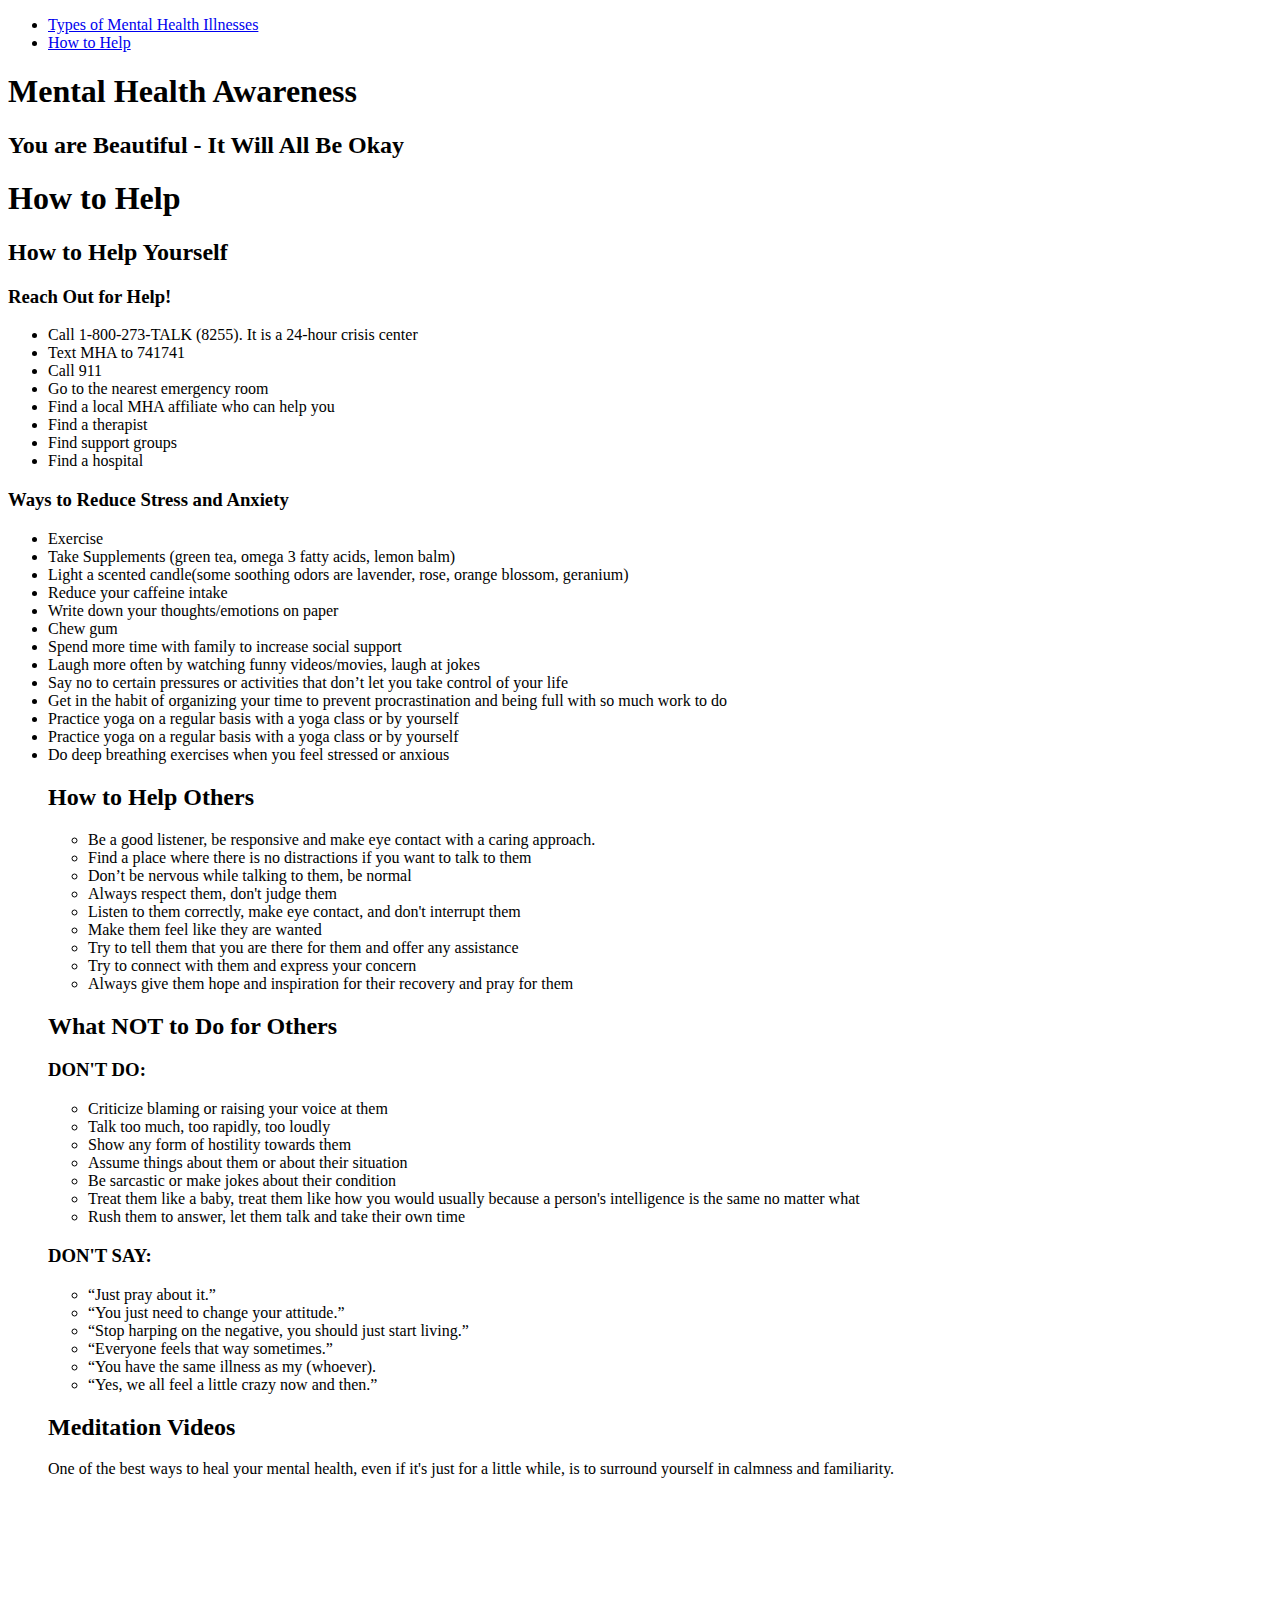
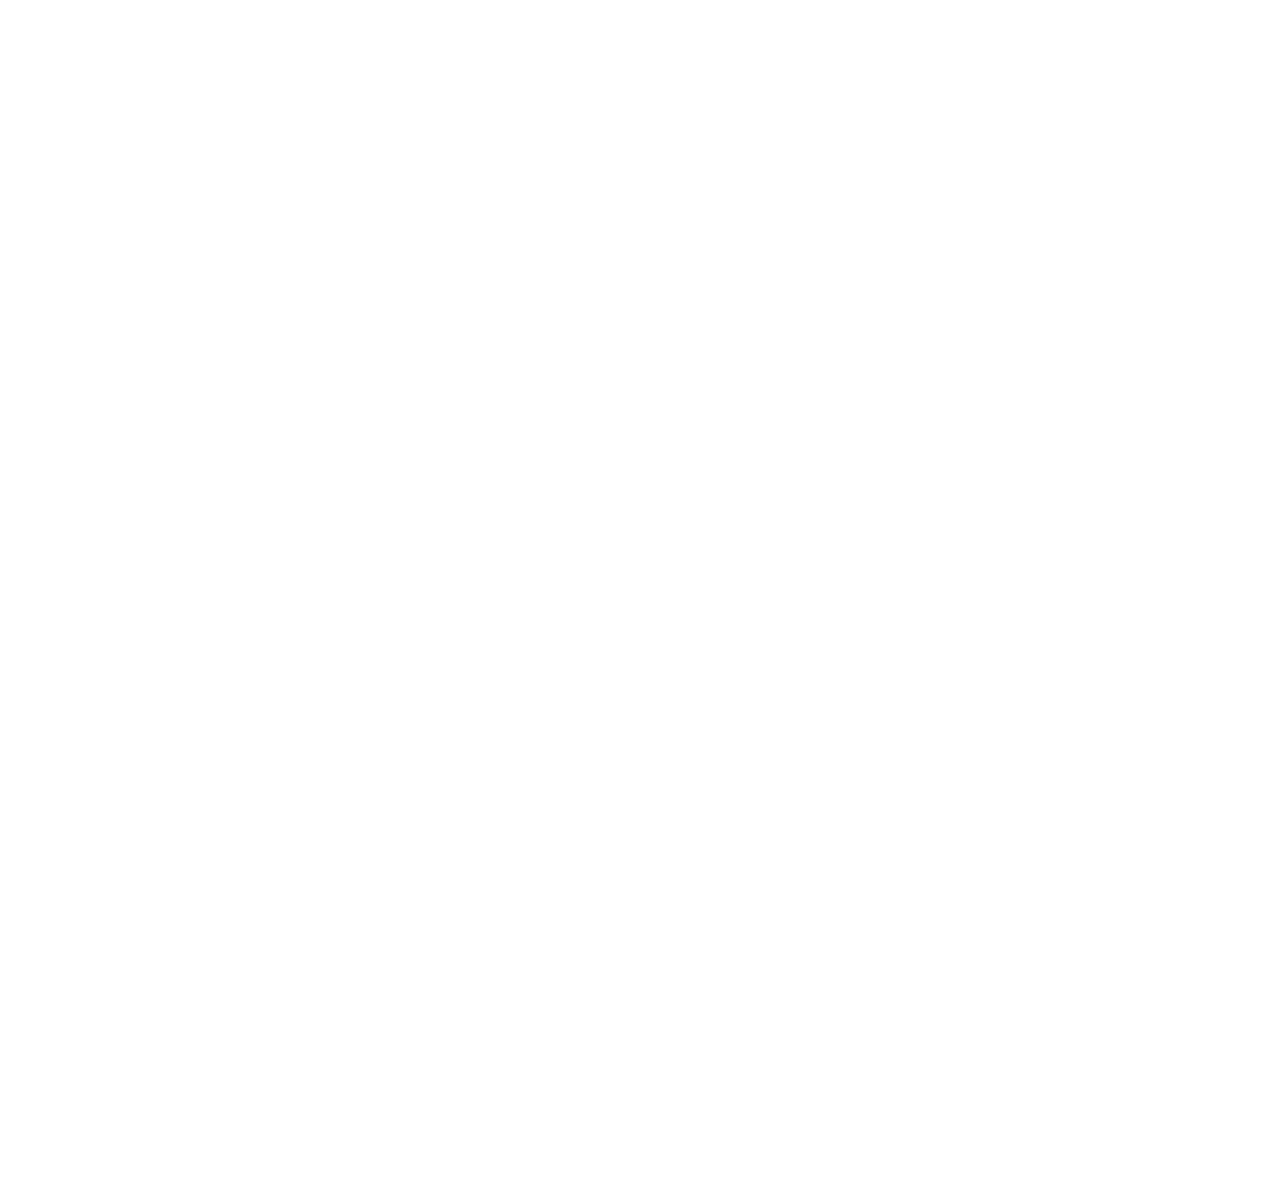
==== index.html @ ea76aaff "Add files via upload" ====
<!DOCTYPE html>
<html>

<head>
	<link rel="stylesheet" href="style.css">
</head>

<body class="fontforall">

	<!--Top of the page and title-->
	<ul class="navigation" class="li" class="nav">
		<li><a href="https://MentalHealthAwareness.audreybediako.repl.co">Types of Mental Health Illnesses</a></li>
		<li><a href="https://MentalHealthAwareness-page-2.audreybediako.repl.co">How to Help</a></li>
	</ul>

	<h1>Mental Health Awareness</h1>
	<h2 class="h2">You are Beautiful - It Will All Be Okay</h2>

	<h1>How to Help</h1>

	<h2>How to Help Yourself</h2>

	<h3>Reach Out for Help!</h3>

	<ul>
		<li class="li">Call 1-800-273-TALK (8255). It is a 24-hour crisis center</li>
		<li class="li">Text MHA to 741741</li>
		<li class="li">Call 911</li>
		<li class="li">Go to the nearest emergency room</li>
		<li class="li">Find a local MHA affiliate who can help you</li>
		<li class="li">Find a therapist</li>
		<li class="li">Find support groups</li>
		<li class="li">Find a hospital</li>
	</ul>

	<h3>Ways to Reduce Stress and Anxiety</h3>

	<ul>
		<li class="li">Exercise</li>
		<li class="li">Take Supplements (green tea, omega 3 fatty acids, lemon balm)</li>
		<li class="li">Light a scented candle(some soothing odors are lavender, rose, orange blossom, geranium)</li>
		<li class="li">Reduce your caffeine intake</li>
		<li class="li">Write down your thoughts/emotions on paper</li>
		<li class="li">Chew gum</li>
		<li class="li">Spend more time with family to increase social support</li>
		<li class="li">Laugh more often by watching funny videos/movies, laugh at jokes</li>
		<li class="li">Say no to certain pressures or activities that don’t let you take control of your life</li>
		<li class="li">Get in the habit of organizing your time to prevent procrastination and being full with so much work to
			do
		</li>
		<li class="li">Practice yoga on a regular basis with a yoga class or by yourself</li>
		<li class="li">Practice yoga on a regular basis with a yoga class or by yourself</li>
		<li class="li">Do deep breathing exercises when you feel stressed or anxious</li>


		<h2>How to Help Others</h2>
		<ul>
			<li class="li">Be a good listener, be responsive and make eye contact with a caring approach.</li>
			<li class="li">Find a place where there is no distractions if you want to talk to them</li>
			<li class="li">Don’t be nervous while talking to them, be normal</li>
			<li class="li">Always respect them, don't judge them</li>
			<li class="li">Listen to them correctly, make eye contact, and don't interrupt them</li>
			<li class="li">Make them feel like they are wanted</li>
			<li class="li">Try to tell them that you are there for them and offer any assistance</li>
			<li class="li">Try to connect with them and express your concern</li>
			<li class="li">Always give them hope and inspiration for their recovery and pray for them</li>
		</ul>
		<h2> What NOT to Do for Others</h2>
		<h3>DON'T DO:</h3>
		<ul>
			<li class="li">Criticize blaming or raising your voice at them</li>
			<li class="li">Talk too much, too rapidly, too loudly</li>
			<li class="li">Show any form of hostility towards them</li>
			<li class="li">Assume things about them or about their situation</li>
			<li class="li">Be sarcastic or make jokes about their condition</li>
			<li class="li">Treat them like a baby, treat them like how you would usually because a person's intelligence is the same
				no matter what</li>
			<li class="li">Rush them to answer, let them talk and take their own time</li>
		</ul>
		<h3>DON'T SAY:</h3>
		<ul>
			<li class="li">“Just pray about it.”</li>
			<li class="li">“You just need to change your attitude.”</li>
			<li class="li">“Stop harping on the negative, you should just start living.”</li>
			<li class="li">“Everyone feels that way sometimes.”</li>
			<li class="li">“You have the same illness as my (whoever).</li>
			<li class="li">“Yes, we all feel a little crazy now and then.”</li>
		</ul>


		<h2>Meditation Videos</h2>
		<p>One of the best ways to heal your mental health, even if it's just for a little while, is to surround yourself in calmness
			and familiarity.</p>

		<iframe width="560" height="315" src="https://www.youtube.com/embed/inpok4MKVLM" frameborder="0" allow="accelerometer; autoplay; clipboard-write; encrypted-media; gyroscope; picture-in-picture"
		 allowfullscreen class="iframer"></iframe>

		<iframe width="560" height="315" src="https://www.youtube.com/embed/O-6f5wQXSu8" frameborder="0" allow="accelerometer; autoplay; clipboard-write; encrypted-media; gyroscope; picture-in-picture"
		 allowfullscreen class="iframel"></iframe>

		<iframe width="560" height="315" src="https://www.youtube.com/embed/z6X5oEIg6Ak" frameborder="0" allow="accelerometer; autoplay; clipboard-write; encrypted-media; gyroscope; picture-in-picture"
		 allowfullscreen class="iframer"></iframe>

		<iframe width="560" height="315" src="https://www.youtube.com/embed/86m4RC_ADEY" frameborder="0" allow="accelerometer; autoplay; clipboard-write; encrypted-media; gyroscope; picture-in-picture"
		 allowfullscreen class="iframel"></iframe>

		<iframe width="560" height="315" src="https://www.youtube.com/embed/dXrkP_z2wG4" frameborder="0" allow="accelerometer; autoplay; clipboard-write; encrypted-media; gyroscope; picture-in-picture"
		 allowfullscreen class="iframer"></iframe>

		<iframe width="560" height="315" src="https://www.youtube.com/embed/W19PdslW7iw" frameborder="0" allow="accelerometer; autoplay; clipboard-write; encrypted-media; gyroscope; picture-in-picture"
		 allowfullscreen class="iframel"></iframe>

		<iframe width="560" height="315" src="https://www.youtube.com/embed/Xl_B45DpMLU" frameborder="0" allow="accelerometer; autoplay; clipboard-write; encrypted-media; gyroscope; picture-in-picture"
		 allowfullscreen class="iframer"></iframe>

</body>

</html>
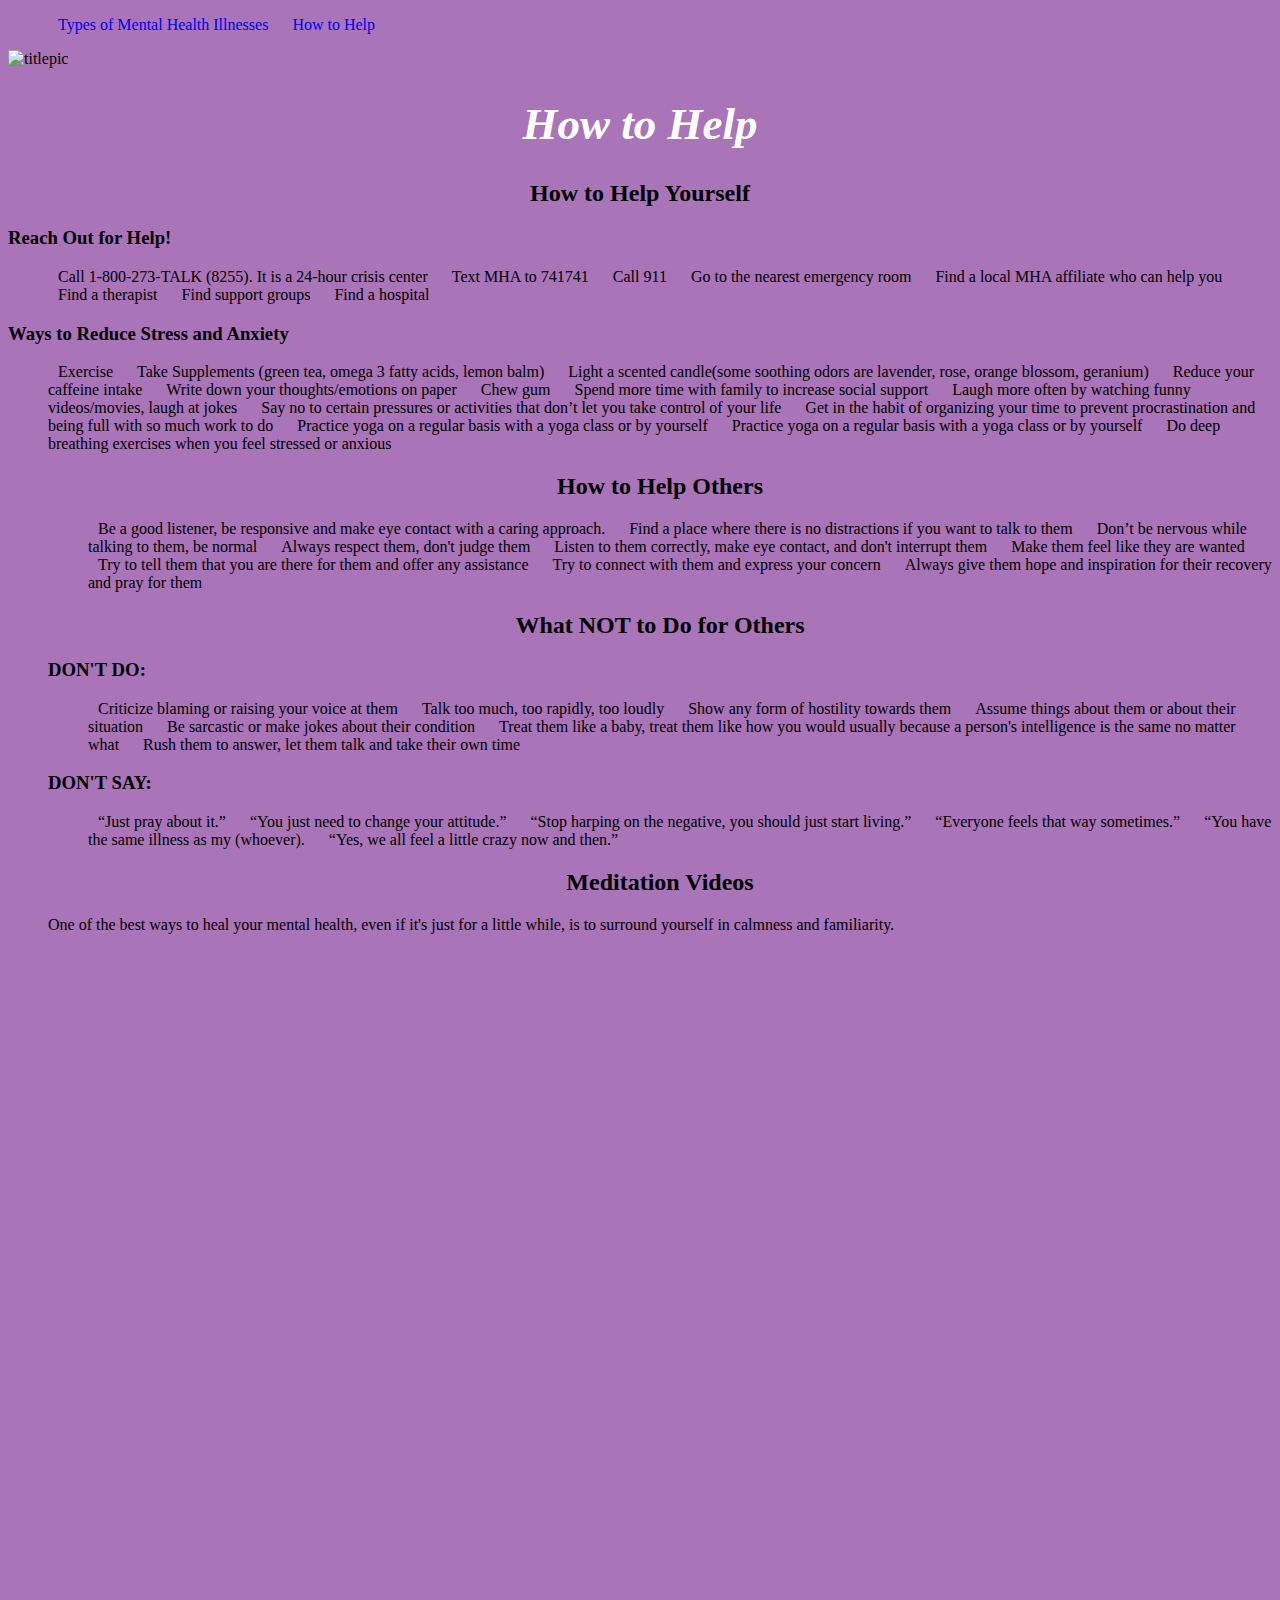
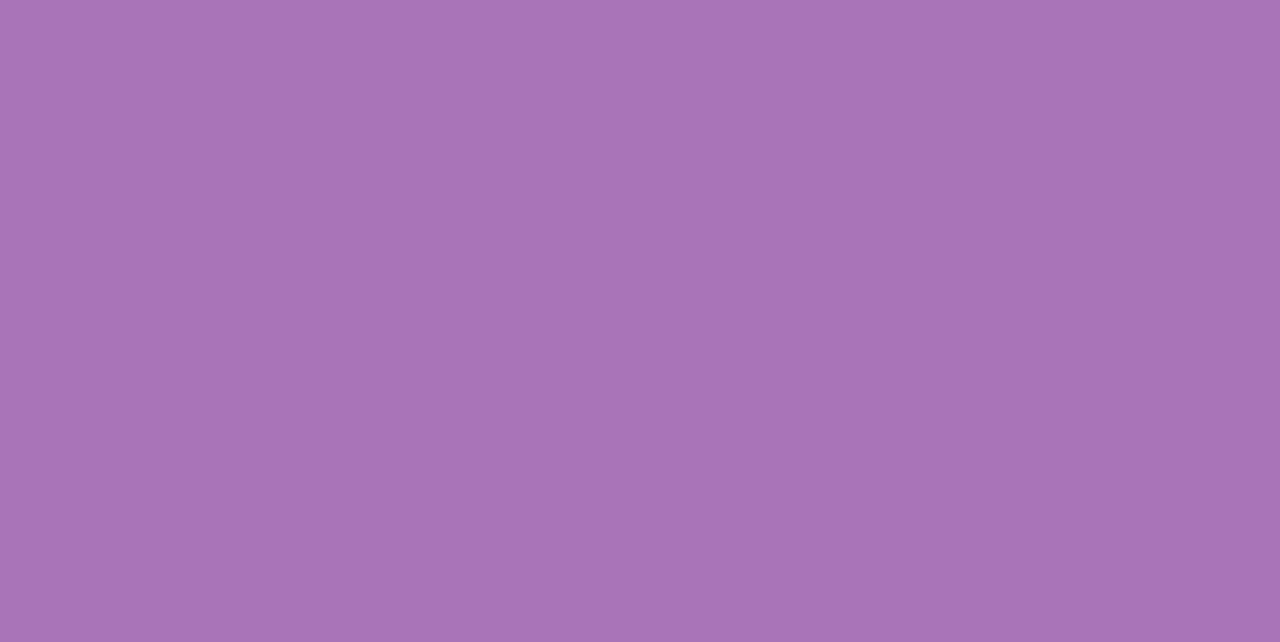
==== commit cc5a6c7a: "Update index.html" ====
--- a/index.html
+++ b/index.html
@@ -13,8 +13,7 @@
 		<li><a href="https://MentalHealthAwareness-page-2.audreybediako.repl.co">How to Help</a></li>
 	</ul>
 
-	<h1>Mental Health Awareness</h1>
-	<h2 class="h2">You are Beautiful - It Will All Be Okay</h2>
+	<img src="Mental Health Resources.png" alt="titlepic" height="500px" width="1400px">
 
 	<h1>How to Help</h1>
 
@@ -115,4 +114,4 @@
 
 </body>
 
-</html>+</html>
--- a/style.css
+++ b/style.css
@@ -0,0 +1,51 @@
+body{
+  background-color: #A974B8;
+}
+
+a{
+  list-style-type: none;
+  text-decoration: none;
+  text-decoration-color: #ee82ff;
+}
+a:visited{
+  color: #695eff
+}
+a:hover{
+  color: #33a7f5;
+}
+
+
+li{
+  list-style-type: none;
+  display: inline;
+  padding: 10px;
+  text-decoration-color: #ee82ff;
+}
+
+.ul{
+  border:2px solid black;
+  background-color: #ffffff;
+  text-decoration-color: #ee82ff;
+  text-align: center;
+}
+
+h1{
+  color: White;
+  text-align: center;
+  font-size: 45px;
+  font-style: oblique
+} 
+
+.h2{
+  text-align: center; 
+  font-size: 20px;
+  position: relative;
+  bottom: 20px;
+}
+
+h2{
+  text-align: center; 
+}
+.fontforall{
+  font-family: Palatino, URW Palladio L, serif
+}